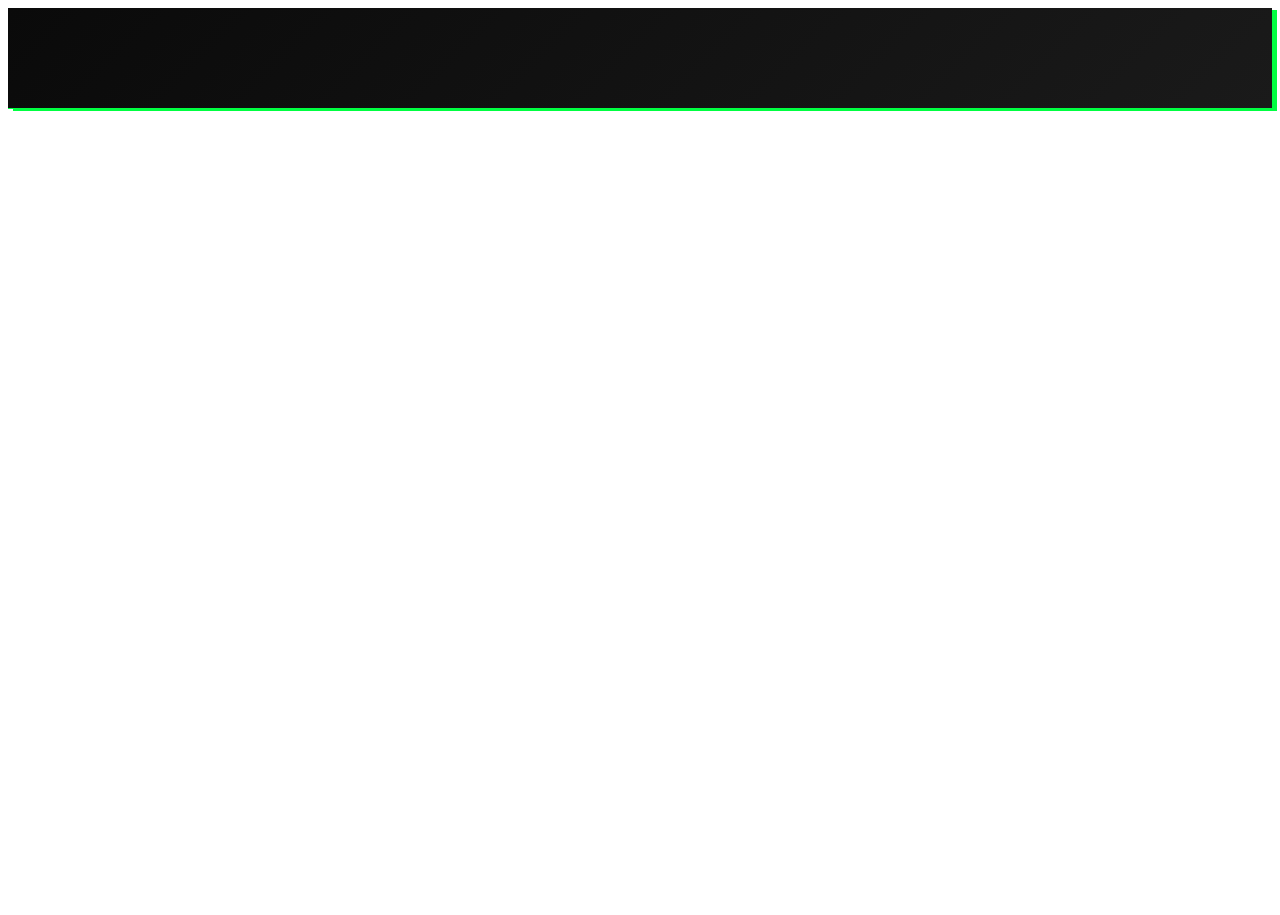
==== frontend-ui/index.html @ 65fe3c46 "Made a frontend addition to my code for fun." ====
<!DOCTYPE html>
<html lang="en">
<head>
    <meta charset="UTF-8">
    <title>Title</title>

    <!--  CSS  -->
    <link rel="stylesheet" href="css/lib/bootstrap.css">
    <link rel="stylesheet" href="https://cdnjs.cloudflare.com/ajax/libs/font-awesome/6.4.0/css/all.min.css" integrity="sha512-iecdLmaskl7CVkqkXNQ/ZH/XLlvWZOJyj7Yy7tcenmpD1ypASozpmT/E0iPtmFIB46ZmdtAc9eNBvH0H/ZpiBw==" crossorigin="anonymous" referrerpolicy="no-referrer" />
    <link rel="stylesheet" href="css/main.css">

    <!--  JS  -->
    <script src="js/lib/axios.min.js"></script>
    <script src="js/lib/mustache.js"></script>
    <script src="js/lib/bootstrap.min.js"></script>
    <script src="js/lib/jquery.min.js"></script>

    <script src="js/config.js"></script>
    <script src="js/template-builder.js"></script>
    <script src="js/services/products-service.js"></script>
    <script src="js/services/categories-service.js"></script>
    <script src="js/services/user-service.js"></script>
    <script src="js/services/profile-service.js"></script>
    <script src="js/services/shoppingcart-service.js"></script>

    <script src="js/filter.js"></script>


    <script src="js/application.js"></script>
</head>
<body>

    <header id="header-user"></header>

    <section id="errors">
    </section>

    <section id="login"></section>

    <main id="main">
    </main>

    <footer></footer>

    <!-- ================= POPUP OVERLAY ================= -->
    <div id="promo-overlay" class="overlay hidden">
        <div class="popup image-popup">
            <button class="close-btn" id="close-popup">&times;</button>

            <img
                    src="images/promo/promo-ad.png"
                    alt="Promotional Ad"
                    class="promo-image"
            />
        </div>
    </div>
    <!-- ================================================= -->

</body>
</html>
---- frontend-ui/css/main.css ----
header
{
    display: flex;
    justify-content: space-between;
    align-items: center;

    height: 10vh;

    padding: 5px 15px;
    border-bottom: solid 1px #00ff41;
    box-shadow: 5px 2px #00ff41;
    background: linear-gradient(135deg, #0a0a0a, #1a1a1a);
}

header img
{
    height: 100%;
}

header div{
    height: 100%;
    display: flex;
    align-items: flex-end;
}

header #links
{
    gap: 20px;
    justify-content: flex-start;
    align-items: flex-end;
    padding-right: 20px;
}

header a {
    color: #ffffff;
    text-decoration: none;
}

header a:hover {
    color: #00ff41;
}

header {
    color: #ffffff;
}

header .cart
{
    font-size: x-large;
    padding-left: 10px;
    padding-right: 10px;
    cursor: pointer;
}

header .cart #cart-items
{
    font-size: .7em;
    height: 50%;
    align-items: start;
    padding-left: 5px;
}

main
{
    display: grid;
    grid-template-columns: 350px auto;
    margin-top: 15px;
    height: 87vh;
}

main > .filter-box
{
    width: 350px;
    padding: 15px;
}

main #min-price .slider-selection {
    background: #BABABA;
}

main > .content
{
    display: grid;
    grid-template-columns: 1fr 1fr 1fr;
    width: 100%;
    height: 87vh;
    overflow: scroll;
}

main > .content-form
{
    display: flex;
    flex-direction: column;
    padding-right: 20px;
}

main > .content-form .cart-header,
main > .content-form .cart-item
{
    border-bottom: solid 1px #ccc;
}

.content-form .photo
{
    display: flex;
    gap: 10px;
}

.content-form .photo img
{
    width: 100px;
    cursor: pointer;
    border: solid 1px #ccc;
}

.content-form .cart-header
{
    display: flex;
    justify-content: space-between;
    align-items: center;
}

.content-form .cart-total
{
    margin: 10px 0;
    color: maroon;
}

.product
{
    display: flex;
    flex-direction: column;

    justify-content: space-between;
    /*width: 30%;*/
    border: solid 1px #ccc;
    padding: 5px;
    border-radius: 5px;
    margin: 5px;
}
.product  .photo
{
    display: flex;
    justify-content: space-between;
    padding: 0 10px 10px 10px;
}
.product  .photo > img
{
    width: 33%;
    cursor: pointer;
    border: solid 1px #ccc;
}

.product .price
{
    font-weight: 900;
    color: #00ff41;
}

.modal-body img
{
    width:100%;
}

.product > .add-button
{
    display: flex;
}

.visible
{
    display: block;
}

.hidden
{
    display: none !important;
}

.modal
{
    display: flex;
    justify-content: center;
    position: absolute;
    top: 0;
    background-color: #777777aa;
    width: 100vw;
    height: 100vh;
    z-index: 1000;
    padding: 30px;
}

.modal-dialog
{
    width: 50vw;
}

#errors
{
    position: absolute;
    display: flex;
    flex-direction: column;
    align-items: flex-end;
    width: 100vw;
    padding-top: 5px;
    opacity: 90%;
}
#errors > div{
    width: 33vw;
}

.alert
{
    margin-bottom: 2px !important;
}

/* Overlay */
.overlay {
    position: fixed;
    top: 0;
    left: 0;
    width: 100%;
    height: 100%;
    background: rgba(0, 0, 0, 0.6);
    display: flex;
    justify-content: center;
    align-items: center;
    z-index: 9999;
}

/* Hide by default */
.hidden {
    display: none;
}

/* Popup box */
.popup {
    background: #fff;
    padding: 25px;
    width: 350px;
    border-radius: 8px;
    position: relative;
    text-align: center;
}

/* Close button (X) */
.close-btn {
    position: absolute;
    top: 10px;
    right: 12px;
    background: none;
    border: none;
    font-size: 22px;
    cursor: pointer;
}

/* Button */
.promo-btn {
    margin-top: 15px;
    padding: 10px;
    width: 100%;
    background: #28a745;
    color: white;
    border: none;
    border-radius: 5px;
    cursor: pointer;
}

.image-popup {
    padding: 0;
    max-width: 400px;
}

.promo-image {
    width: 100%;
    height: auto;
    display: block;
    border-radius: 8px;
    cursor: pointer;
}
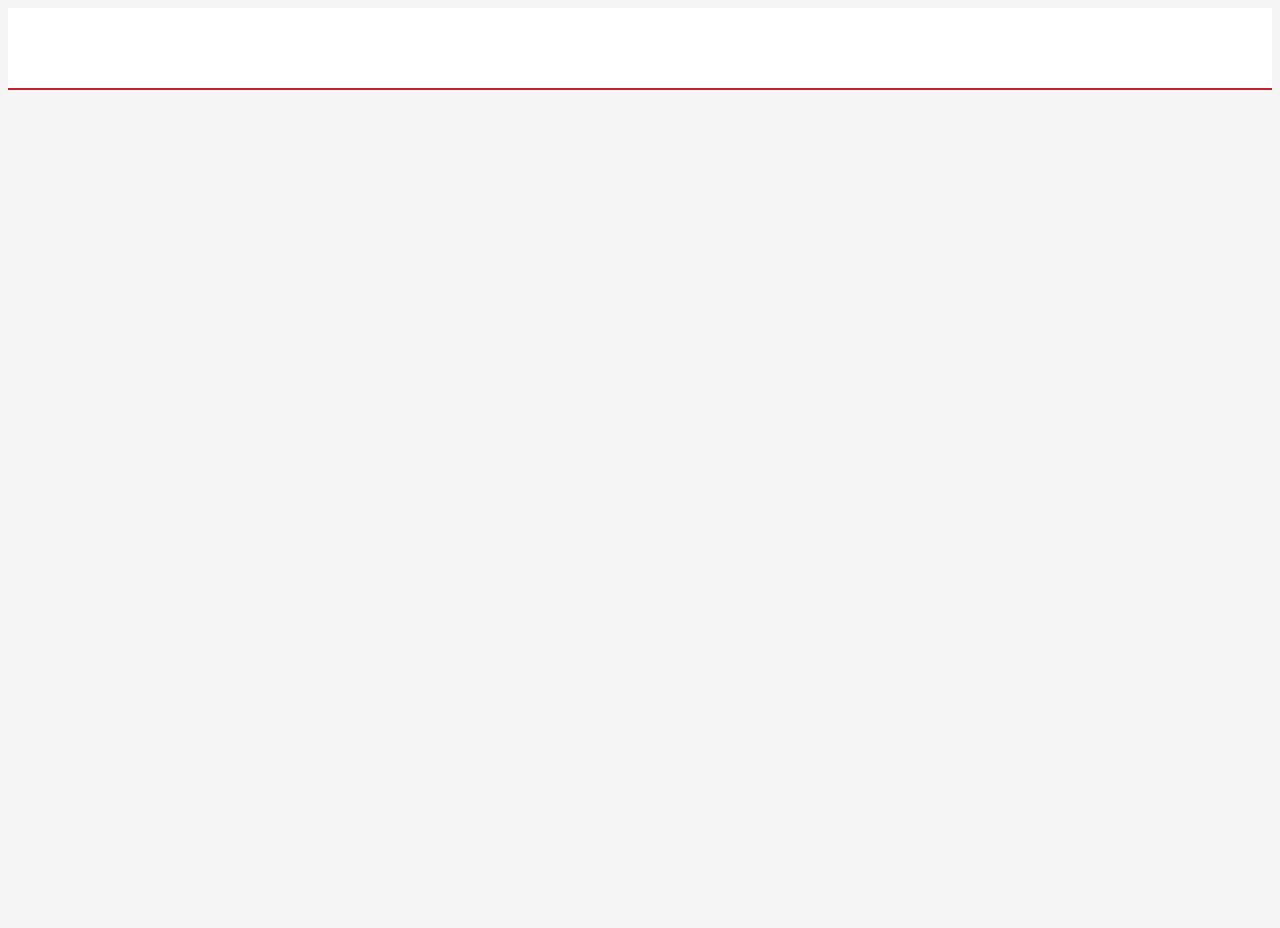
==== commit d7ddb6a9: "Initial commit" ====
--- a/frontend-ui/index.html
+++ b/frontend-ui/index.html
@@ -22,6 +22,8 @@
     <script src="js/services/user-service.js"></script>
     <script src="js/services/profile-service.js"></script>
     <script src="js/services/shoppingcart-service.js"></script>
+    <script src="js/services/orders-service.js"></script>
+    <script src="js/services/robot-service.js"></script>
 
     <script src="js/filter.js"></script>
 
@@ -42,19 +44,5 @@
 
     <footer></footer>
 
-    <!-- ================= POPUP OVERLAY ================= -->
-    <div id="promo-overlay" class="overlay hidden">
-        <div class="popup image-popup">
-            <button class="close-btn" id="close-popup">&times;</button>
-
-            <img
-                    src="images/promo/promo-ad.png"
-                    alt="Promotional Ad"
-                    class="promo-image"
-            />
-        </div>
-    </div>
-    <!-- ================================================= -->
-
 </body>
 </html>
--- a/frontend-ui/css/main.css
+++ b/frontend-ui/css/main.css
@@ -1,20 +1,24 @@
+body {
+    background: #f5f5f5;
+    font-family: "Segoe UI", Arial, sans-serif;
+}
+
 header
 {
     display: flex;
     justify-content: space-between;
     align-items: center;
-
-    height: 10vh;
-
-    padding: 5px 15px;
-    border-bottom: solid 1px #00ff41;
-    box-shadow: 5px 2px #00ff41;
-    background: linear-gradient(135deg, #0a0a0a, #1a1a1a);
-}
-
-header img
-{
-    height: 100%;
+    height: 70px;
+    padding: 5px 20px;
+    background: #ffffff;
+    border-bottom: 2px solid #c51f2c;
+}
+
+header img.brand-logo
+{
+    height: 48px;
+    width: auto;
+    border-radius: 8px;
 }
 
 header div{
@@ -25,23 +29,24 @@
 
 header #links
 {
-    gap: 20px;
+    gap: 18px;
     justify-content: flex-start;
-    align-items: flex-end;
+    align-items: center;
     padding-right: 20px;
 }
 
 header a {
-    color: #ffffff;
+    color: #222222;
     text-decoration: none;
+    font-weight: 600;
 }
 
 header a:hover {
-    color: #00ff41;
+    color: #c51f2c;
 }
 
 header {
-    color: #ffffff;
+    color: #222222;
 }
 
 header .cart
@@ -62,29 +67,9 @@
 
 main
 {
-    display: grid;
-    grid-template-columns: 350px auto;
-    margin-top: 15px;
-    height: 87vh;
-}
-
-main > .filter-box
-{
-    width: 350px;
-    padding: 15px;
-}
-
-main #min-price .slider-selection {
-    background: #BABABA;
-}
-
-main > .content
-{
-    display: grid;
-    grid-template-columns: 1fr 1fr 1fr;
-    width: 100%;
-    height: 87vh;
-    overflow: scroll;
+    display: block;
+    margin-top: 0;
+    min-height: calc(100vh - 70px);
 }
 
 main > .content-form
@@ -126,35 +111,52 @@
     color: maroon;
 }
 
-.product
-{
+.menu-grid
+{
+    display: grid;
+    grid-template-columns: repeat(auto-fit, minmax(240px, 1fr));
+    gap: 20px;
+}
+
+.menu-card
+{
+    background: #ffffff;
+    border-radius: 14px;
+    box-shadow: 0 8px 20px rgba(0,0,0,0.08);
+    overflow: hidden;
     display: flex;
     flex-direction: column;
-
     justify-content: space-between;
-    /*width: 30%;*/
-    border: solid 1px #ccc;
-    padding: 5px;
-    border-radius: 5px;
-    margin: 5px;
-}
-.product  .photo
+}
+
+.menu-card-image img
+{
+    width: 100%;
+    height: 180px;
+    object-fit: cover;
+}
+
+.menu-card-body
+{
+    padding: 16px;
+}
+
+.menu-card-header
 {
     display: flex;
     justify-content: space-between;
-    padding: 0 10px 10px 10px;
-}
-.product  .photo > img
-{
-    width: 33%;
-    cursor: pointer;
-    border: solid 1px #ccc;
-}
-
-.product .price
-{
-    font-weight: 900;
-    color: #00ff41;
+    align-items: baseline;
+}
+
+.menu-price
+{
+    color: #c51f2c;
+    font-weight: 700;
+}
+
+.menu-card-actions
+{
+    padding: 0 16px 16px;
 }
 
 .modal-body img
@@ -181,18 +183,15 @@
 {
     display: flex;
     justify-content: center;
-    position: absolute;
+    align-items: center;
+    position: fixed;
     top: 0;
-    background-color: #777777aa;
+    left: 0;
+    background-color: rgba(0,0,0,0.5);
     width: 100vw;
     height: 100vh;
     z-index: 1000;
     padding: 30px;
-}
-
-.modal-dialog
-{
-    width: 50vw;
 }
 
 #errors
@@ -214,7 +213,194 @@
     margin-bottom: 2px !important;
 }
 
-/* Overlay */
+.hero-section
+{
+    background: #f5f5f5;
+    padding: 30px 20px 10px;
+    text-align: center;
+}
+
+.hero-image
+{
+    max-width: 1100px;
+    width: 100%;
+    border-radius: 16px;
+    box-shadow: 0 12px 30px rgba(0,0,0,0.15);
+}
+
+.hero-actions
+{
+    margin-top: 16px;
+    display: flex;
+    justify-content: center;
+    gap: 12px;
+}
+
+.hero-btn
+{
+    padding: 10px 24px;
+    border-radius: 30px;
+}
+
+.menu-section
+{
+    display: grid;
+    grid-template-columns: minmax(280px, 420px) 1fr;
+    gap: 30px;
+    padding: 40px 20px;
+    align-items: start;
+}
+
+.menu-visual img
+{
+    width: 100%;
+    border-radius: 16px;
+    box-shadow: 0 10px 22px rgba(0,0,0,0.12);
+}
+
+.menu-subtitle
+{
+    color: #666666;
+}
+
+.status-section
+{
+    display: grid;
+    grid-template-columns: 1fr minmax(280px, 520px);
+    gap: 30px;
+    padding: 40px 20px 60px;
+    align-items: center;
+}
+
+.status-visual img
+{
+    width: 100%;
+    border-radius: 16px;
+    box-shadow: 0 10px 22px rgba(0,0,0,0.12);
+}
+
+.login-card
+{
+    background: #ffffff;
+    border-radius: 20px;
+    max-width: 900px;
+    width: 100%;
+    display: grid;
+    grid-template-columns: 1fr 1fr;
+    overflow: hidden;
+    position: relative;
+}
+
+.login-visual img
+{
+    width: 100%;
+    height: 100%;
+    object-fit: cover;
+}
+
+.login-fields
+{
+    padding: 30px;
+    display: flex;
+    flex-direction: column;
+    gap: 12px;
+}
+
+.login-close
+{
+    position: absolute;
+    top: 10px;
+    right: 14px;
+    border: none;
+    background: transparent;
+    font-size: 26px;
+    cursor: pointer;
+}
+
+.login-btn
+{
+    margin-top: 10px;
+    border-radius: 30px;
+}
+
+.checkout-section
+{
+    display: grid;
+    grid-template-columns: minmax(280px, 520px) 1fr;
+    gap: 30px;
+    padding: 40px 20px;
+}
+
+.checkout-visual img
+{
+    width: 100%;
+    border-radius: 16px;
+    box-shadow: 0 10px 22px rgba(0,0,0,0.12);
+}
+
+.checkout-form
+{
+    background: #ffffff;
+    padding: 24px;
+    border-radius: 16px;
+    box-shadow: 0 10px 22px rgba(0,0,0,0.08);
+}
+
+.order-detail
+{
+    display: grid;
+    grid-template-columns: 1fr minmax(280px, 520px);
+    gap: 30px;
+    padding: 40px 20px;
+    align-items: start;
+}
+
+.order-detail-visuals img
+{
+    width: 100%;
+    border-radius: 16px;
+    box-shadow: 0 10px 22px rgba(0,0,0,0.12);
+    margin-bottom: 16px;
+}
+
+.orders-section
+{
+    display: grid;
+    grid-template-columns: minmax(280px, 520px) 1fr;
+    gap: 30px;
+    padding: 40px 20px;
+    align-items: start;
+}
+
+.orders-visual img
+{
+    width: 100%;
+    border-radius: 16px;
+    box-shadow: 0 10px 22px rgba(0,0,0,0.12);
+}
+
+.orders-content
+{
+    background: #ffffff;
+    padding: 20px;
+    border-radius: 16px;
+    box-shadow: 0 10px 22px rgba(0,0,0,0.08);
+}
+
+@media (max-width: 900px)
+{
+    .menu-section,
+    .status-section,
+    .checkout-section,
+    .order-detail,
+    .orders-section,
+    .login-card
+    {
+        grid-template-columns: 1fr;
+    }
+}
+
+/* Overlay (pop up) */
 .overlay {
     position: fixed;
     top: 0;
@@ -228,7 +414,7 @@
     z-index: 9999;
 }
 
-/* Hide by default */
+/* Hides by default */
 .hidden {
     display: none;
 }
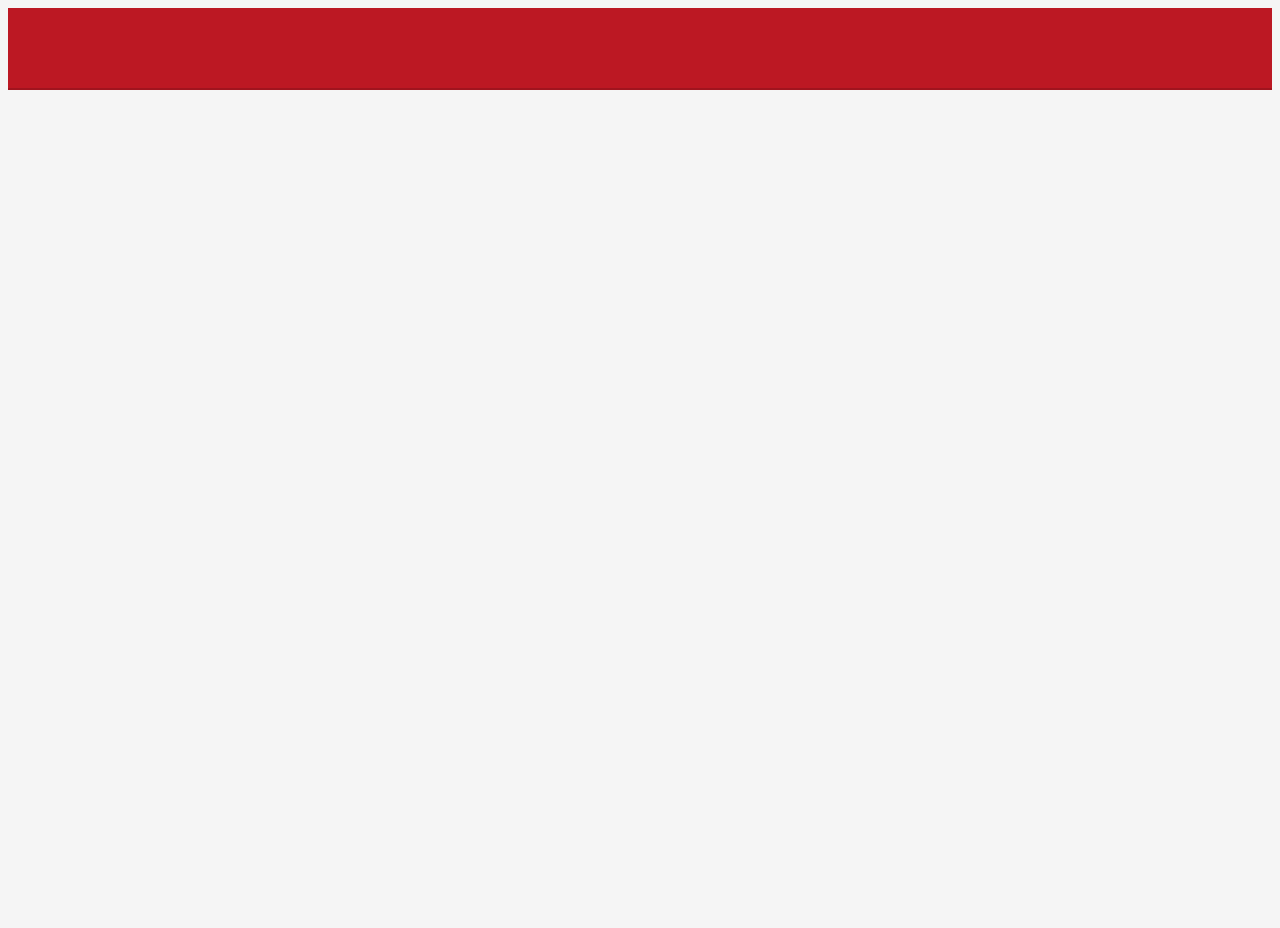
==== commit 2bdfcbbf: "Complete front end to match the 1st slide on web outline" ====
--- a/frontend-ui/index.html
+++ b/frontend-ui/index.html
@@ -2,12 +2,14 @@
 <html lang="en">
 <head>
     <meta charset="UTF-8">
-    <title>Title</title>
+    <title>BiteBot</title>
 
     <!--  CSS  -->
     <link rel="stylesheet" href="css/lib/bootstrap.css">
     <link rel="stylesheet" href="https://cdnjs.cloudflare.com/ajax/libs/font-awesome/6.4.0/css/all.min.css" integrity="sha512-iecdLmaskl7CVkqkXNQ/ZH/XLlvWZOJyj7Yy7tcenmpD1ypASozpmT/E0iPtmFIB46ZmdtAc9eNBvH0H/ZpiBw==" crossorigin="anonymous" referrerpolicy="no-referrer" />
     <link rel="stylesheet" href="css/main.css">
+    <link href="https://fonts.cdnfonts.com/css/horizon-2" rel="stylesheet">
+    <link href="https://fonts.googleapis.com/css2?family=Bebas+Neue&display=swap" rel="stylesheet">
 
     <!--  JS  -->
     <script src="js/lib/axios.min.js"></script>
@@ -26,8 +28,7 @@
     <script src="js/services/robot-service.js"></script>
 
     <script src="js/filter.js"></script>
-
-
+    <script src="js/bitebot-flow.js"></script>
     <script src="js/application.js"></script>
 </head>
 <body>
--- a/frontend-ui/css/main.css
+++ b/frontend-ui/css/main.css
@@ -5,48 +5,99 @@
 
 header
 {
+    position: relative;
     display: flex;
     justify-content: space-between;
     align-items: center;
     height: 70px;
     padding: 5px 20px;
-    background: #ffffff;
-    border-bottom: 2px solid #c51f2c;
-}
-
+    background: #bc1823;
+    border-bottom: 2px solid rgba(0,0,0,0.15);
+}
+
+header .header-brand {
+    display: flex;
+    align-items: center;
+    gap: 10px;
+}
 header img.brand-logo
 {
     height: 48px;
     width: auto;
     border-radius: 8px;
 }
-
-header div{
+header .header-brand-text {
+    color: #fff;
+    font-weight: 700;
+    font-size: 1.35rem;
+}
+
+header #links {
+    display: flex;
+    gap: 24px;
+    align-items: center;
+    flex-shrink: 0;
+}
+header .header-nav-link {
+    text-transform: uppercase;
+    letter-spacing: 0.05em;
+    font-size: 0.95rem;
+}
+header .header-nav-order {
+    font-weight: 700;
+}
+header .header-center {
+    position: absolute;
+    left: 50%;
+    transform: translateX(-50%);
+    display: flex;
+    justify-content: center;
+    align-items: center;
+}
+header .header-right {
+    display: flex;
+    align-items: center;
+    gap: 16px;
+    flex-shrink: 0;
+}
+header .header-signin-btn {
+    background: #fff;
+    color: #bc1823;
+    padding: 8px 20px;
+    border-radius: 24px;
+    font-weight: 700;
+    text-transform: uppercase;
+    font-size: 0.9rem;
+}
+header .header-signin-btn:hover {
+    background: #ffcccc;
+    color: #8b1119;
+}
+header .header-user-icon {
+    font-size: 1.25rem;
+    color: #fff;
+}
+header .header-welcome {
+    font-size: 0.9rem;
+}
+header div:not(#links):not(.header-center):not(.header-right) {
     height: 100%;
     display: flex;
-    align-items: flex-end;
-}
-
-header #links
-{
-    gap: 18px;
-    justify-content: flex-start;
-    align-items: center;
-    padding-right: 20px;
+    align-items: center;
 }
 
 header a {
-    color: #222222;
+    color: #fff;
     text-decoration: none;
     font-weight: 600;
 }
 
 header a:hover {
-    color: #c51f2c;
+    color: #ffcccc;
 }
 
 header {
-    color: #222222;
+    color: #fff;
 }
 
 header .cart
@@ -109,6 +160,14 @@
 {
     margin: 10px 0;
     color: maroon;
+}
+
+.profile-section-title
+{
+    font-size: 1.1rem;
+    font-weight: 600;
+    margin: 1.25rem 0 0.5rem;
+    color: #333;
 }
 
 .menu-grid
@@ -218,6 +277,15 @@
     background: #f5f5f5;
     padding: 30px 20px 10px;
     text-align: center;
+}
+
+.hero-title
+{
+    font-size: 3.5rem;
+    font-weight: 700;
+    color: #c51f2c;
+    margin-bottom: 20px;
+    text-shadow: 2px 2px 4px rgba(0,0,0,0.1);
 }
 
 .hero-image
@@ -463,4 +531,492 @@
     display: block;
     border-radius: 8px;
     cursor: pointer;
+}
+
+/* ========== BiteBot flow screens ========== */
+.screen {
+    max-width: 900px;
+    margin: 0 auto;
+    padding: 2rem 1.5rem;
+}
+
+/* Screen 1: Home */
+.bitebot-home {
+    text-align: center;
+    padding: 3rem 1.5rem;
+}
+.bitebot-home-logo {
+    display: block;
+    margin: 1rem auto 0;
+    max-width: 560px;
+    width: 100%;
+    height: auto;
+}
+.bitebot-slogan {
+    font-size: 2.5rem;
+    color: #c51f2c;
+    margin: 0.1rem 0 1.75rem;
+    font-weight: 700;
+    letter-spacing: 0.15em;
+    text-shadow:
+        -4px -4px 0 #000,
+        4px -4px 0 #000,
+        -4px 4px 0 #000,
+        4px 4px 0 #000,
+        -3px 0 0 #000,
+        3px 0 0 #000,
+        0 -3px 0 #000,
+        0 3px 0 #000,
+        0 0 8px #000;
+}
+.bitebot-brand {
+    font-size: 4.5rem;
+    font-weight: 700;
+    color: #c51f2c;
+    margin-bottom: 2rem;
+}
+.bitebot-hero-images {
+    display: flex;
+    justify-content: center;
+    gap: 1.5rem;
+    flex-wrap: wrap;
+    margin-bottom: 2rem;
+}
+.bitebot-hero-img {
+    max-width: 320px;
+    width: 100%;
+    border-radius: 16px;
+    box-shadow: 0 10px 24px rgba(0,0,0,0.12);
+}
+.btn-order-now {
+    padding: 12px 32px;
+    font-size: 1.1rem;
+    border-radius: 30px;
+    background: #c51f2c;
+    border-color: #c51f2c;
+}
+.btn-order-now:hover {
+    background: #a01a24;
+    border-color: #a01a24;
+}
+
+/* Home - new hero + CTA layout */
+.bitebot-home-new {
+    position: relative;
+    font-family: 'Bebas Neue', sans-serif;
+    min-height: calc(100vh - 70px);
+    display: flex;
+    flex-direction: column;
+}
+.bitebot-home-new .home-header-divider {
+    position: absolute;
+    top: -2px;
+    left: 0;
+    right: 0;
+    height: 4px;
+    background: rgba(0, 0, 0, 0.2);
+    z-index: 10;
+    pointer-events: none;
+}
+.bitebot-home-new .hero-section {
+    flex: 1;
+    position: relative;
+    display: flex;
+    align-items: center;
+    min-height: 50vh;
+    padding: 2rem 3rem 2rem 0.5rem;
+}
+.bitebot-home-new .hero-bg {
+    position: absolute;
+    inset: 0;
+    background: linear-gradient(135deg, #3d2914 0%, #2a1c0e 25%, #1f1609 50%, #2a1c0e 75%, #3d2914 100%);
+    background-size: cover;
+    background-position: center;
+    z-index: 0;
+}
+.bitebot-home-new .hero-bg.hero-bg-custom {
+    background: none;
+}
+.bitebot-home-new .hero-bg.hero-bg-custom::before {
+    display: none;
+}
+.bitebot-home-new .hero-bg-img {
+    position: absolute;
+    inset: 0;
+    width: 100%;
+    height: 100%;
+    object-fit: cover;
+    object-position: center;
+    z-index: 0;
+}
+.bitebot-home-new .hero-bg[style*="background-image"] {
+    background-size: cover;
+    background-position: center;
+}
+.bitebot-home-new .hero-bg::before {
+    content: '';
+    position: absolute;
+    inset: 0;
+    background-image: repeating-linear-gradient(90deg, transparent, transparent 2px, rgba(0,0,0,0.06) 2px, rgba(0,0,0,0.06) 3px);
+    pointer-events: none;
+}
+.bitebot-home-new .hero-content {
+    position: relative;
+    z-index: 1;
+    display: flex;
+    align-items: center;
+    justify-content: space-between;
+    width: 100%;
+    max-width: 1100px;
+    margin: 0 auto;
+    gap: 3rem;
+}
+.bitebot-home-new .hero-slogan-wrap {
+    flex-shrink: 0;
+    text-align: left;
+    margin-left: -6rem;
+    margin-top: -4.5rem;
+}
+.bitebot-home-new .hero-slogan-line {
+    margin: 0;
+    font-family: 'Bebas Neue', sans-serif;
+    font-size: clamp(3.5rem, 10vw, 7.5rem);
+    font-weight: 800;
+    text-transform: uppercase;
+    letter-spacing: 0.2em;
+    text-align: left;
+    color: transparent;
+    -webkit-text-stroke: 0.25px #fff;
+    line-height: 1.15;
+}
+.bitebot-home-new .hero-food-wrap {
+    flex-shrink: 0;
+    max-width: 420px;
+}
+.bitebot-home-new .hero-food-img {
+    width: 100%;
+    height: auto;
+    border-radius: 12px;
+    box-shadow: 0 20px 50px rgba(0,0,0,0.4);
+    object-fit: cover;
+}
+.bitebot-home-new .cta-bar {
+    position: absolute;
+    bottom: 1.5rem;
+    left: 50%;
+    transform: translateX(-50%);
+    display: flex;
+    align-items: center;
+    justify-content: center;
+    gap: 1rem;
+    background: #e8e6e3;
+    padding: 0.4rem 2rem;
+    margin: 0;
+    border-radius: 12px;
+    max-width: 600px;
+    width: calc(100% - 4rem);
+    box-shadow: 0 4px 16px rgba(0,0,0,0.25);
+    z-index: 2;
+}
+.bitebot-home-new .cta-start-order {
+    background: transparent;
+    border: none;
+    color: #bc1823;
+    font-weight: 700;
+    font-size: 1.85rem;
+    text-transform: uppercase;
+    letter-spacing: 0.04em;
+    padding: 8px 20px;
+    text-align: center;
+    cursor: pointer;
+}
+.bitebot-home-new .cta-delivery {
+    background: #bc1823;
+    color: #fff;
+    border: none;
+    padding: 6px 20px;
+    border-radius: 8px;
+    font-weight: 700;
+    font-size: 1.45rem;
+    text-transform: uppercase;
+    letter-spacing: 0.04em;
+    cursor: pointer;
+}
+.bitebot-home-new .cta-delivery:hover { background: #9b141c; }
+.bitebot-home-new .cta-start-order:hover { color: #8b1119; }
+
+/* Screen 2: Login */
+.login-screen {
+    max-width: 420px;
+    margin: 2rem auto;
+}
+.login-screen h2 { margin-bottom: 0.5rem; }
+.login-subtitle {
+    color: #666;
+    font-size: 0.95rem;
+    margin-bottom: 1.5rem;
+}
+.login-form-box .form-label { font-weight: 600; }
+.btn-login-submit {
+    width: 100%;
+    padding: 10px;
+    border-radius: 30px;
+}
+
+/* Screen 3: Restaurant - hide BiteBot logo and text in header on this screen */
+body.restaurant-view header .header-brand {
+    display: none;
+}
+
+.restaurant-screen {
+    text-align: center;
+}
+.restaurant-name {
+    font-size: 1.75rem;
+    color: #222;
+    margin-bottom: 0.5rem;
+}
+.restaurant-logo {
+    max-width: 180px;
+    max-height: 80px;
+    object-fit: contain;
+    margin-bottom: 2rem;
+}
+.menu-items {
+    display: grid;
+    grid-template-columns: repeat(auto-fit, minmax(260px, 1fr));
+    gap: 1.5rem;
+    text-align: left;
+}
+.menu-item-card {
+    background: #fff;
+    border-radius: 16px;
+    overflow: hidden;
+    box-shadow: 0 8px 20px rgba(0,0,0,0.08);
+}
+.menu-item-img {
+    width: 100%;
+    height: 200px;
+    object-fit: cover;
+}
+.menu-item-body { padding: 1rem; }
+.menu-item-body h3 { font-size: 1.25rem; margin-bottom: 0.5rem; }
+.menu-item-desc {
+    font-size: 0.9rem;
+    color: #555;
+    margin-bottom: 0.5rem;
+}
+.menu-item-price {
+    font-weight: 700;
+    color: #c51f2c;
+    margin-bottom: 0.75rem;
+}
+
+/* Screen 4: Order */
+.order-screen h2 { margin-bottom: 1.5rem; }
+.order-items-list {
+    display: flex;
+    flex-direction: column;
+    gap: 1rem;
+    margin-bottom: 1.5rem;
+}
+.order-item-row {
+    display: flex;
+    align-items: center;
+    gap: 1rem;
+    padding: 0.75rem;
+    background: #fff;
+    border-radius: 12px;
+    box-shadow: 0 2px 8px rgba(0,0,0,0.06);
+}
+.order-item-thumb {
+    width: 64px;
+    height: 64px;
+    object-fit: cover;
+    border-radius: 8px;
+}
+.order-item-info {
+    flex: 1;
+    display: flex;
+    flex-direction: column;
+    gap: 0.25rem;
+}
+.order-item-price { color: #c51f2c; font-weight: 600; }
+.order-item-qty {
+    display: flex;
+    align-items: center;
+    gap: 0.5rem;
+}
+.order-item-qty .qty-value { min-width: 1.5rem; text-align: center; }
+.order-totals {
+    background: #f8f9fa;
+    padding: 1rem;
+    border-radius: 12px;
+    margin-bottom: 1.5rem;
+}
+.order-row {
+    display: flex;
+    justify-content: space-between;
+    margin-bottom: 0.5rem;
+}
+.order-total-row {
+    font-weight: 700;
+    font-size: 1.1rem;
+    margin-top: 0.5rem;
+    padding-top: 0.5rem;
+    border-top: 1px solid #dee2e6;
+}
+.btn-add-to-cart {
+    width: 100%;
+    padding: 12px;
+    border-radius: 30px;
+}
+
+/* Screen 5: Payment */
+.payment-screen h2 { margin-bottom: 0.5rem; }
+.payment-subtitle {
+    color: #666;
+    font-size: 0.95rem;
+    margin-bottom: 1.5rem;
+}
+.payment-form {
+    background: #fff;
+    padding: 1.5rem;
+    border-radius: 16px;
+    box-shadow: 0 4px 12px rgba(0,0,0,0.06);
+}
+
+/* Screen 6: Confirmation / Review */
+.confirmation-intro {
+    color: #666;
+    font-size: 0.95rem;
+    margin-bottom: 1.5rem;
+}
+.confirmation-cart-items .review-item {
+    padding: 0.35rem 0;
+    border-bottom: 1px solid #eee;
+}
+.confirmation-payment-details p {
+    margin: 0.25rem 0;
+    font-size: 0.95rem;
+}
+.confirmation-address {
+    font-size: 1rem;
+    line-height: 1.4;
+    margin: 0;
+}
+.review-screen h2 { margin-bottom: 0.5rem; }
+.review-section {
+    background: #fff;
+    padding: 1rem 1.25rem;
+    border-radius: 12px;
+    margin-bottom: 1rem;
+    box-shadow: 0 2px 8px rgba(0,0,0,0.06);
+}
+.review-section h3 {
+    font-size: 1rem;
+    margin-bottom: 0.75rem;
+    color: #555;
+}
+.review-item {
+    padding: 0.25rem 0;
+    border-bottom: 1px solid #eee;
+}
+.review-totals .order-row { margin-bottom: 0.25rem; }
+.btn-place-order {
+    width: 100%;
+    padding: 12px;
+    border-radius: 30px;
+    margin-top: 0.5rem;
+}
+
+/* Screen 7: Order status */
+.order-status-screen {
+    text-align: center;
+}
+.order-status-screen h2 { margin-bottom: 1rem; }
+
+/* Single unified status bar: bar on top, checkmarks below */
+.status-unified-bar {
+    position: relative;
+    width: 100%;
+    max-width: 520px;
+    margin: 0 auto 1.5rem;
+    padding-top: 8px;
+    min-height: 140px;
+}
+.status-bar-track {
+    position: absolute;
+    left: 0;
+    right: 0;
+    top: 8px;
+    height: 8px;
+    background: linear-gradient(to right, #e0e0e0 0%, #eee 50%, #e0e0e0 100%);
+    border-radius: 4px;
+    box-shadow: inset 0 1px 3px rgba(0,0,0,0.06);
+}
+.status-logo-runner {
+    position: absolute;
+    left: 0;
+    top: 12px;
+    transform: translateY(-50%) translateX(-50%);
+    width: 48px;
+    height: 48px;
+    z-index: 2;
+    transition: left 0.5s linear;
+}
+.status-moving-logo {
+    width: 100%;
+    height: 100%;
+    object-fit: contain;
+}
+.status-step {
+    position: absolute;
+    display: flex;
+    flex-direction: column;
+    align-items: center;
+    gap: 0.35rem;
+    padding: 6px 8px;
+    border-radius: 12px;
+    background: #f0f0f0;
+    opacity: 0.7;
+    z-index: 1;
+    top: 32px;
+}
+.status-step-1 { left: 0; transform: translateX(-50%); }
+.status-step-2 { left: 50%; transform: translateX(-50%); }
+.status-step-3 { left: 100%; transform: translateX(-50%); }
+.status-step.active {
+    opacity: 1;
+    background: #fff;
+    box-shadow: 0 4px 12px rgba(197, 31, 44, 0.2);
+}
+.status-step.done {
+    opacity: 1;
+    background: #e8f5e9;
+}
+.status-step .status-icon {
+    width: 48px;
+    height: 48px;
+    border-radius: 50%;
+    overflow: hidden;
+    display: flex;
+    align-items: center;
+    justify-content: center;
+    background: #fff;
+}
+.status-step .status-icon img {
+    width: 100%;
+    height: 100%;
+    object-fit: cover;
+}
+.status-step span {
+    font-size: 0.8rem;
+    font-weight: 600;
+    color: #333;
+    white-space: nowrap;
+}
+.status-message {
+    color: #666;
+    font-size: 0.9rem;
 }
